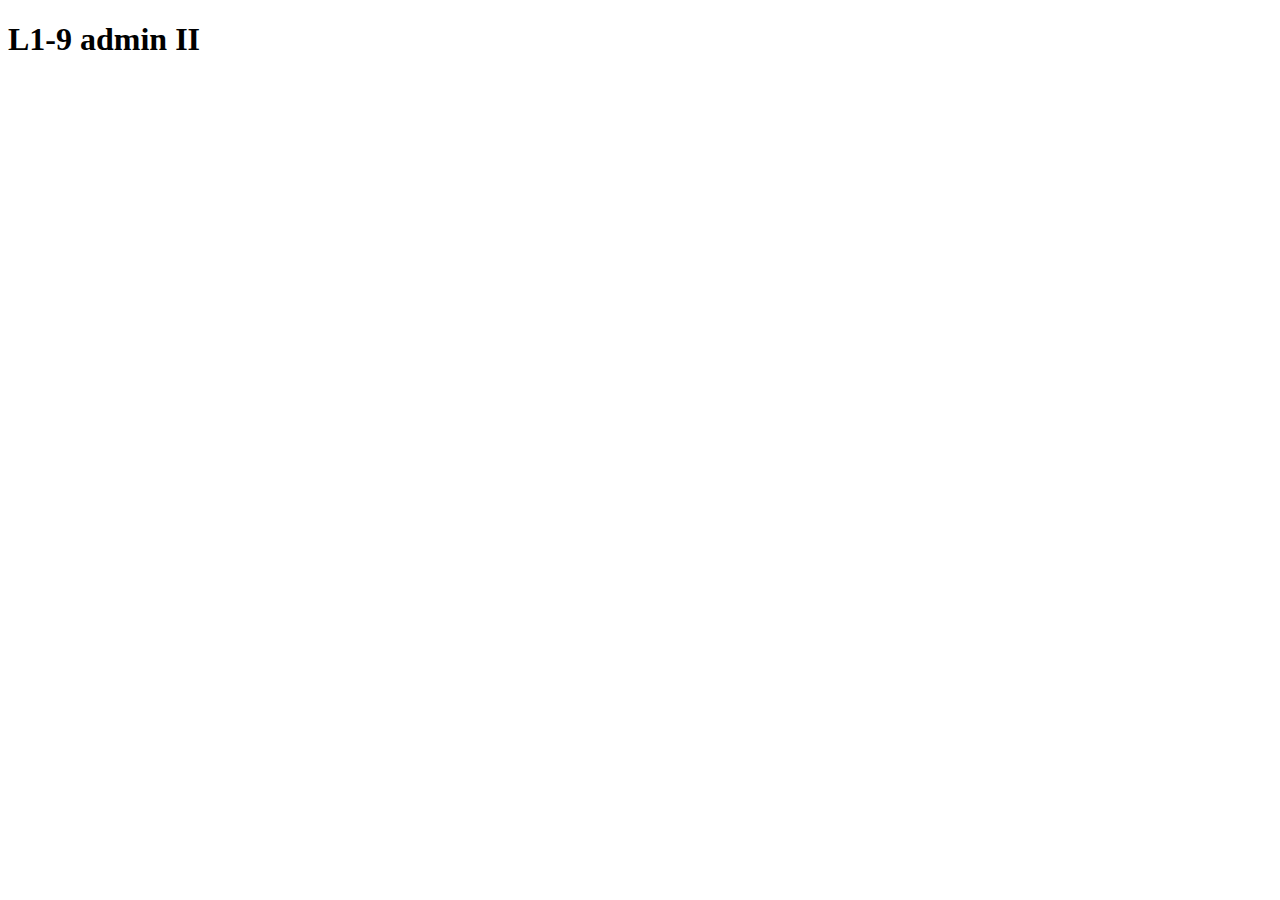
==== web/html/index.html @ 4b350324 "TP5 complete" ====
<!DOCTYPE html>
<html lang="en">
<head>
    <meta charset="UTF-8">
    <meta name="viewport" content="width=device-width, initial-scale=1.0">
    <title>Document</title>
</head>
<body>
    <h1>L1-9 admin II</h1>
</body>
</html>
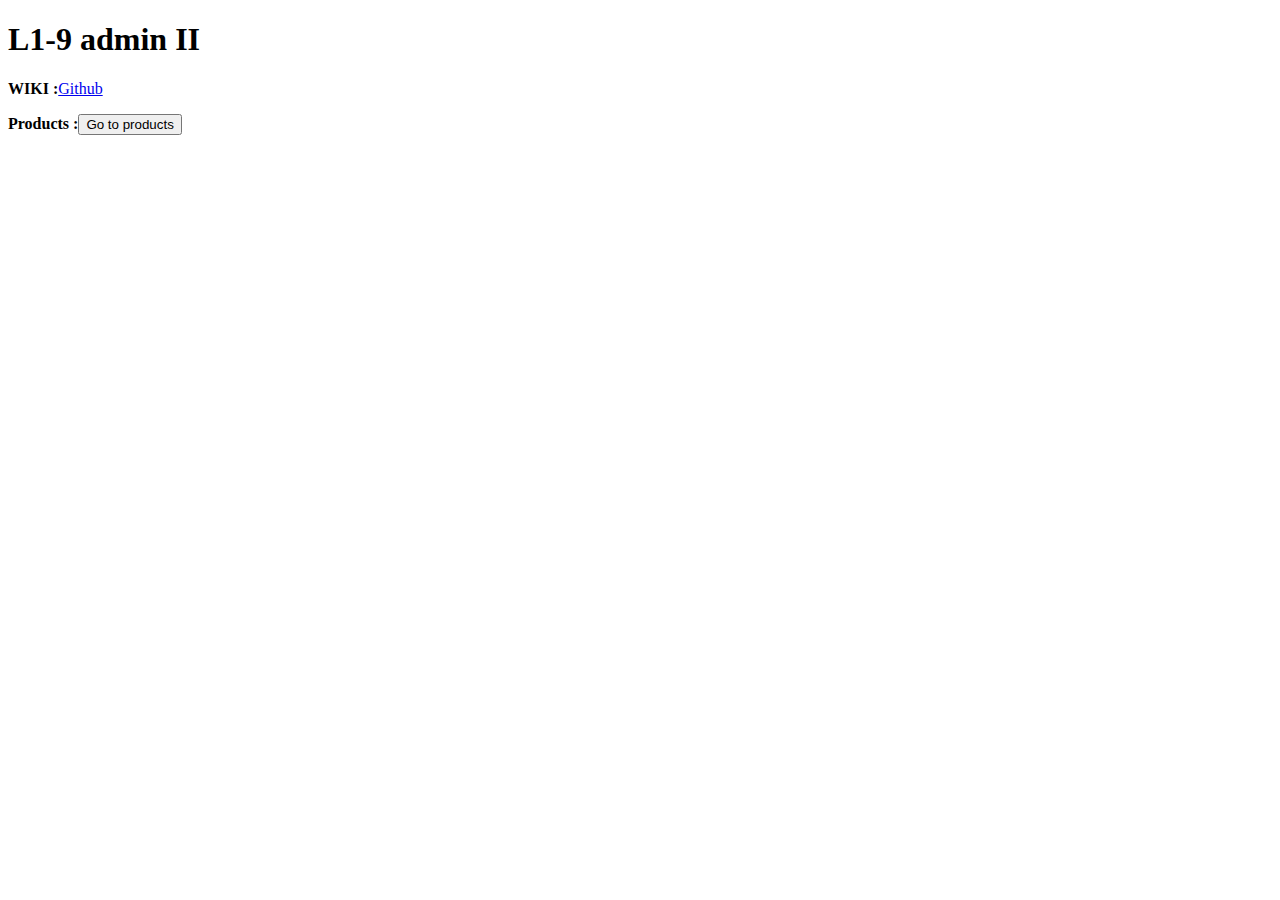
==== commit f056ef5c: "Ajout du fichier de sauvegarde automatique des fichiers" ====
--- a/web/html/index.html
+++ b/web/html/index.html
@@ -7,5 +7,7 @@
 </head>
 <body>
     <h1>L1-9 admin II</h1>
+    <p><strong>WIKI :</strong><a href='https://github.com/Aleex8/Admin-TP4-5-6/wiki'>Github</a></p>
+    <p><strong>Products :</strong><button onclick="window.location.href='http://www.l1-9.ephec-ti.be/products.php'">Go to products</button></p>
 </body>
 </html>